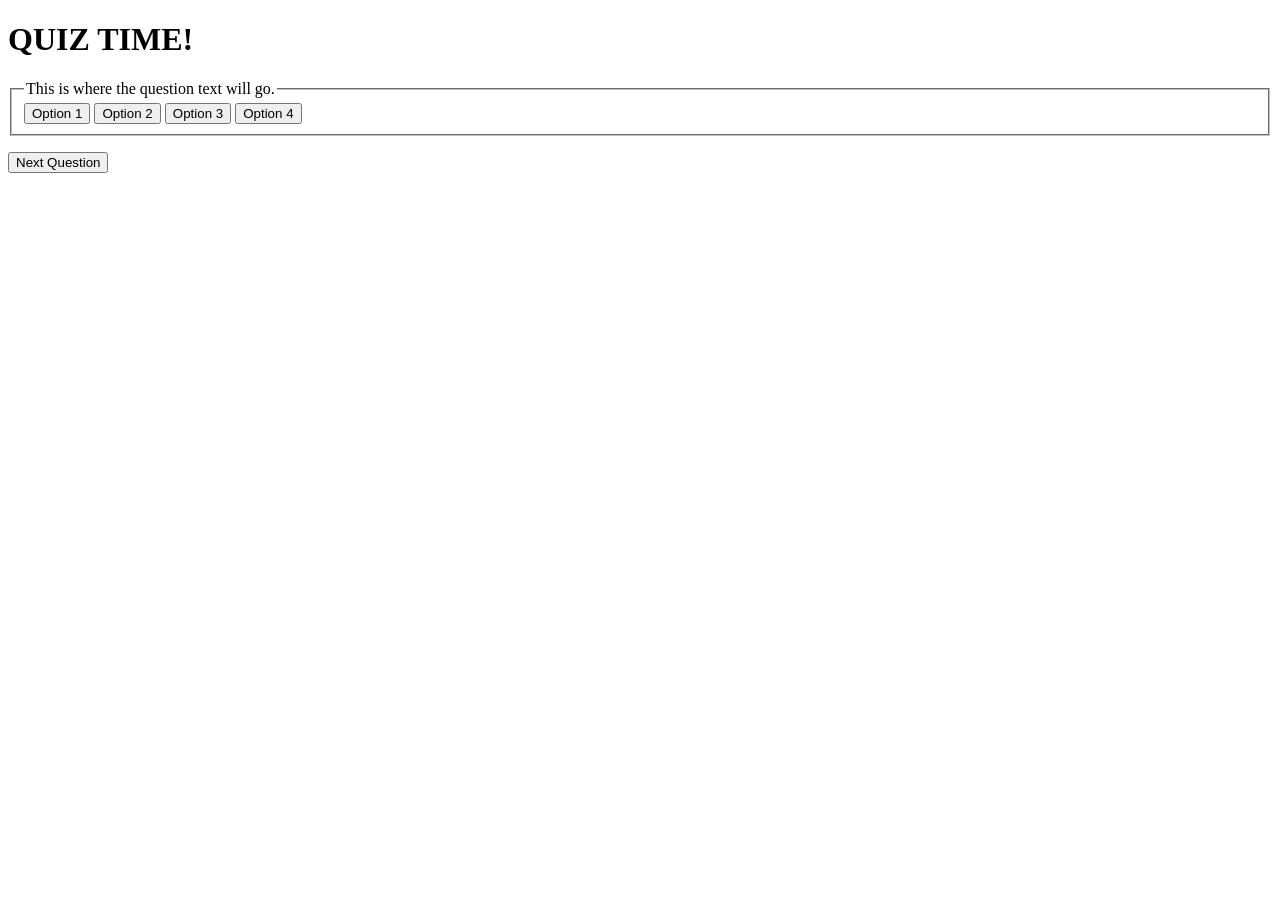
==== basic-starter/index.html @ 7f368c7e "separated files into basic starter & solution and bonus starter & solution" ====
<!doctype html>
<html lang="en">
	<head>
		<meta charset="UTF-8" />
		<meta name="viewport" content="width=device-width, initial-scale=1.0" />
		<title>Quiz Time!</title>
		<script src="script.js" type="module" defer></script>
	</head>
	<body>

		<header>
			<h1>QUIZ TIME!</h1>
            <h2 id="quiz-title"></h2>
		</header>

		<main>
			<section>
				<form>
					<fieldset>
						<legend id="question-area">
							This is where the question text will go.
						</legend>
						<div class="answers">
							<button type="button" class="choice-button">Option 1</button>
							<button type="button" class="choice-button">Option 2</button>
							<button type="button" class="choice-button">Option 3</button>
							<button type="button" class="choice-button">Option 4</button>
						</div>
					</fieldset>
				</form>
			</section>

			<section>
				<p id="result-area"></p>
			</section>

			<section class="actions">
				<button type="button" id="next-question">Next Question</button>
			</section>
		</main>
	</body>
</html>
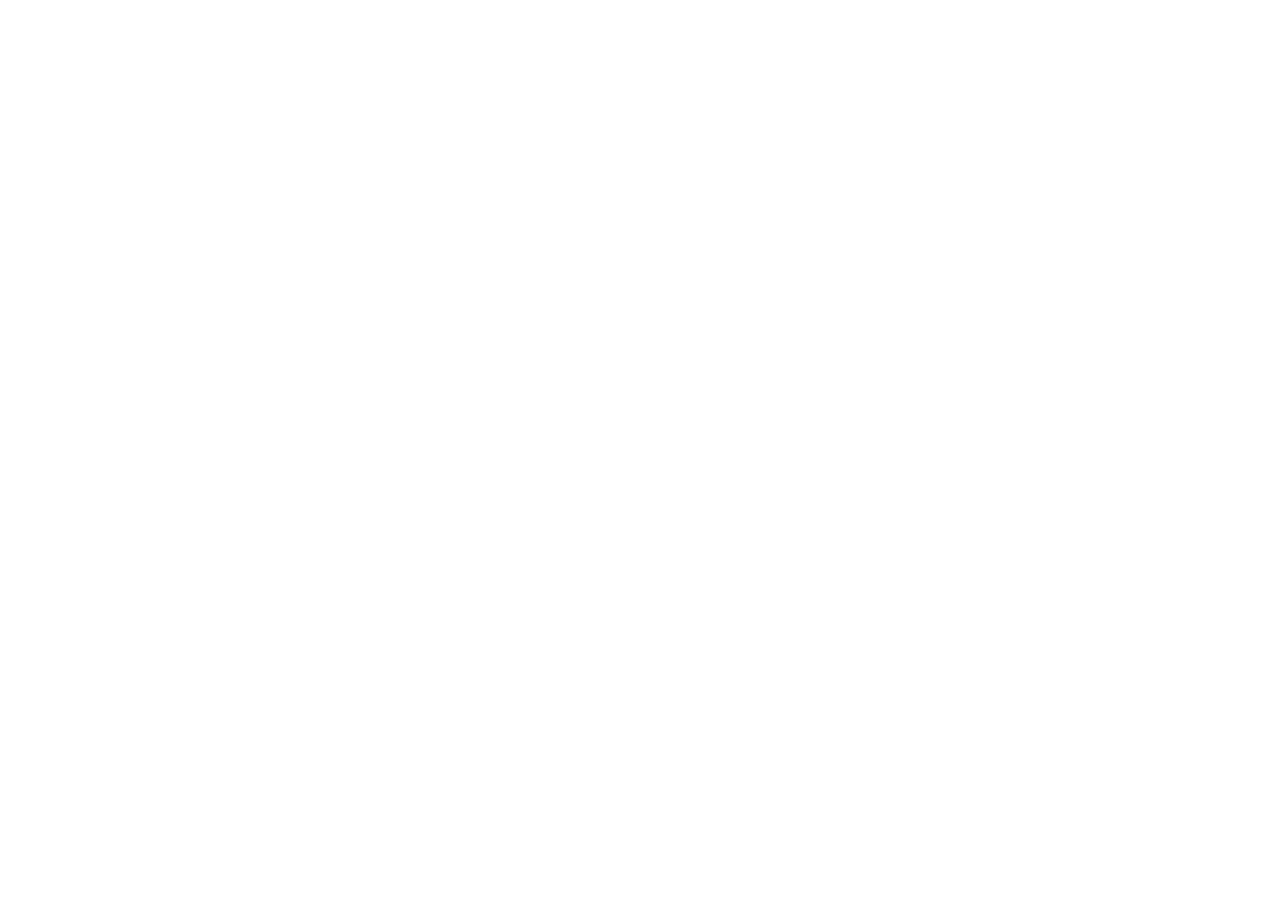
==== commit a7289319: "switched HTML files for basic starter/solution" ====
--- a/basic-starter/index.html
+++ b/basic-starter/index.html
@@ -9,34 +9,15 @@
 	<body>
 
 		<header>
-			<h1>QUIZ TIME!</h1>
-            <h2 id="quiz-title"></h2>
+            <!-- DEMO #1: Add a primary heading and a secondary heading. -->
 		</header>
 
 		<main>
-			<section>
-				<form>
-					<fieldset>
-						<legend id="question-area">
-							This is where the question text will go.
-						</legend>
-						<div class="answers">
-							<button type="button" class="choice-button">Option 1</button>
-							<button type="button" class="choice-button">Option 2</button>
-							<button type="button" class="choice-button">Option 3</button>
-							<button type="button" class="choice-button">Option 4</button>
-						</div>
-					</fieldset>
-				</form>
-			</section>
+            <!-- DEMO #2: Add section with form, fieldset, legend for question text, and div for button group -->
 
-			<section>
-				<p id="result-area"></p>
-			</section>
+            <!-- DEMO #3: Add section with paragraph for result after question is submitted -->
 
-			<section class="actions">
-				<button type="button" id="next-question">Next Question</button>
-			</section>
+            <!-- DEMO #4: Add section for next question button -->
 		</main>
 	</body>
 </html>
